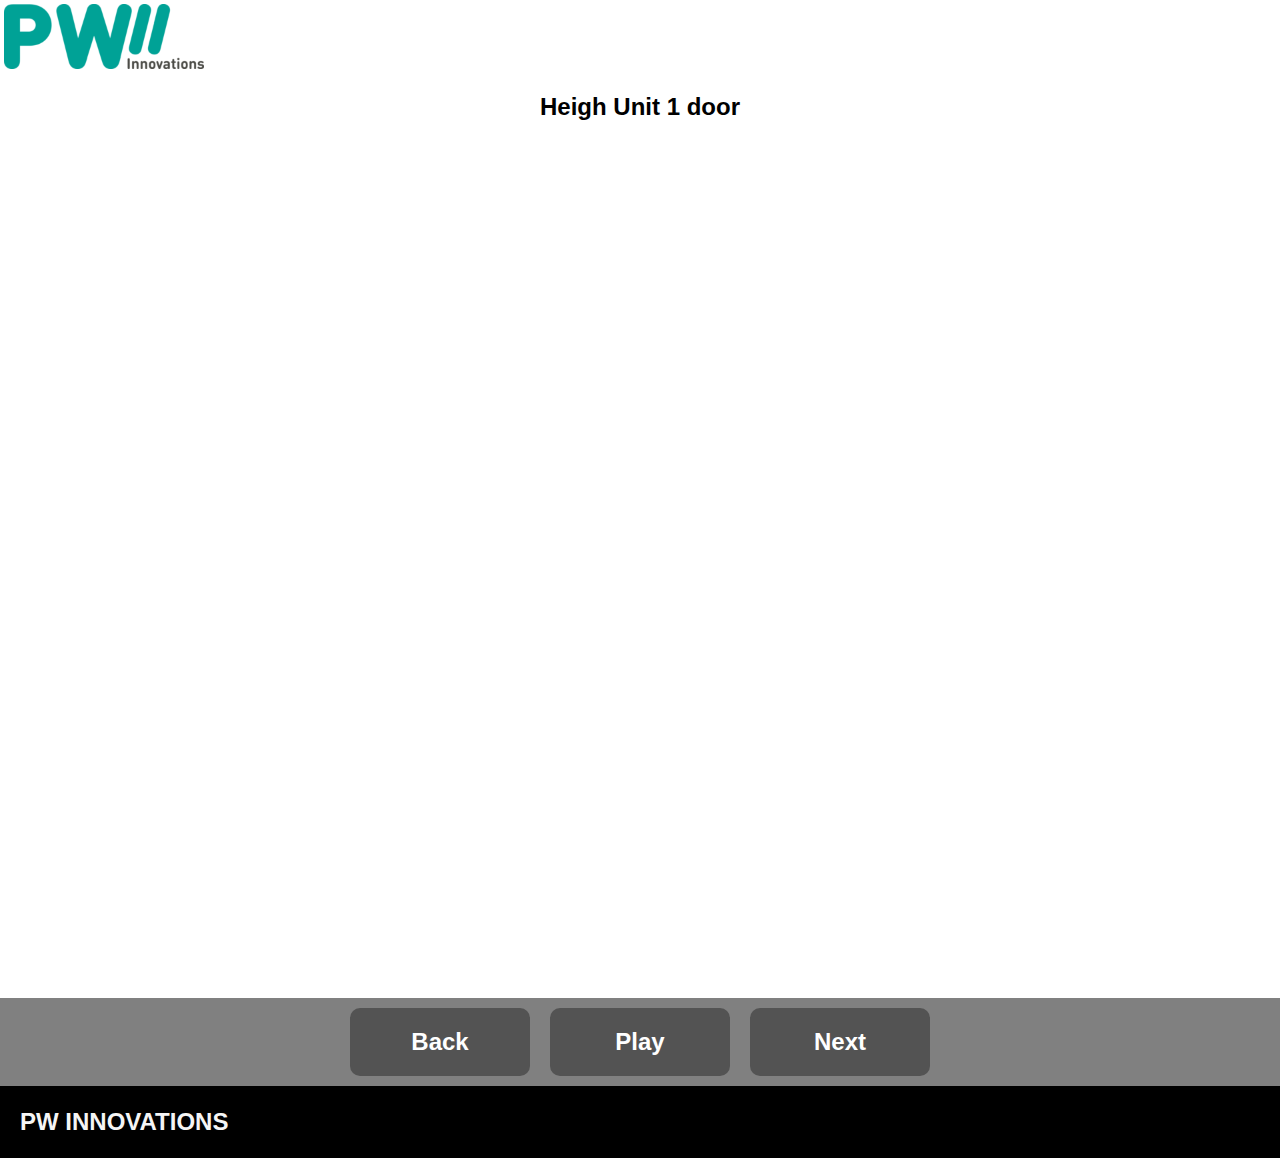
==== index.html @ 3b9372a5 "Logo" ====
<!DOCTYPE html>
<html lang="en">
<head>
    <meta charset="UTF-8">
    <meta name="viewport" content="width=device-width, initial-scale=1.0">
    <title>PW_BaseUnit_1Dooe</title>
    <link rel="stylesheet" href="styles.css">
</head>
<body>

  <header>
    <div class="logo">
      <img src="Logo.png" alt="logo">
    </div>

    <div>
      <h2>Heigh Unit 1 door</h2>
    </div>
  </header>

  <div class="video-container" id="video-container">
    <!-- The video element -->
    <video id="video" width="640" height="853" preload="metadata">
      <source src="video.mp4" type="video/mp4">
      Your browser does not support the video tag.
    </video>
  </div>

  <div class="controls">
    <!-- Video Controls -->
    <button id="back">Back</button>
    <button id="play-pause">Play</button>
    <button id="next">Next</button>
  </div>

  <footer><h2>PW INNOVATIONS</h2></footer>


  <script>
    // JavaScript to control the video player
    const video = document.getElementById('video');
    const playPauseBtn = document.getElementById('play-pause');
    const backBtn = document.getElementById('back');
    const nextBtn = document.getElementById('next');

    // Define bookmarks
    var bookmarks = [0, 21, 53, 86, 112, 139, 167, 190]; // seconds
    var id = 0;

    playPauseBtn.addEventListener('click', function() {
      if (video.paused) {
        video.play();
        this.textContent = 'Pause';
      } else {
        video.pause();
        this.textContent = 'Play';
      }
    });

    backBtn.addEventListener('click', function() {
      // Go to previous bookmark
      var currentTime = video.currentTime;
      id = id -1;
      if(id <= 0) id = 0;
      var previousBookmark = bookmarks[id];
      if (previousBookmark !== undefined) {
        video.currentTime = previousBookmark;
      }
    });

    nextBtn.addEventListener('click', function() {
      // Go to next bookmark
      var currentTime = video.currentTime;
      id = id +1;
      if(id >= bookmarks.length) id = bookmarks.length - 1;
      var nextBookmark = bookmarks[id];
      if (nextBookmark !== undefined) {
        video.currentTime = nextBookmark;
      }
    });

    // Add event listeners for other controls as needed
  </script>

</body>
</html>
---- styles.css ----
body{
    font-family: Helvetica Neue, Arial, Helvetica, sans-serif;
    padding: 0;
    margin: 0;
  }

  header{
    display: flex table-column;
  }

  header div{
    margin: 4px;
    justify-content: center;
    text-align: center;
  }

  .logo{
    justify-content: left;
    text-align: left;
  }

  .logo img{
    max-width: 200px;
  }

  .video-container {
    position: relative;
  }

  .controls {
    background-color: grey;
    display: flex; 
    justify-content: center;
  }

  button {
    background-color: rgb(83, 83, 83);
    color: white;
    margin: 10px;
    border: none;
    border-radius: 10px;
    padding: 20px;
    text-align: center;
    font-size: 24px;
    font-weight: bolder;
    width: 180px;
  }
  
  footer {
    padding: 2px 20px;
    background-color: black;
    color: whitesmoke;
  }
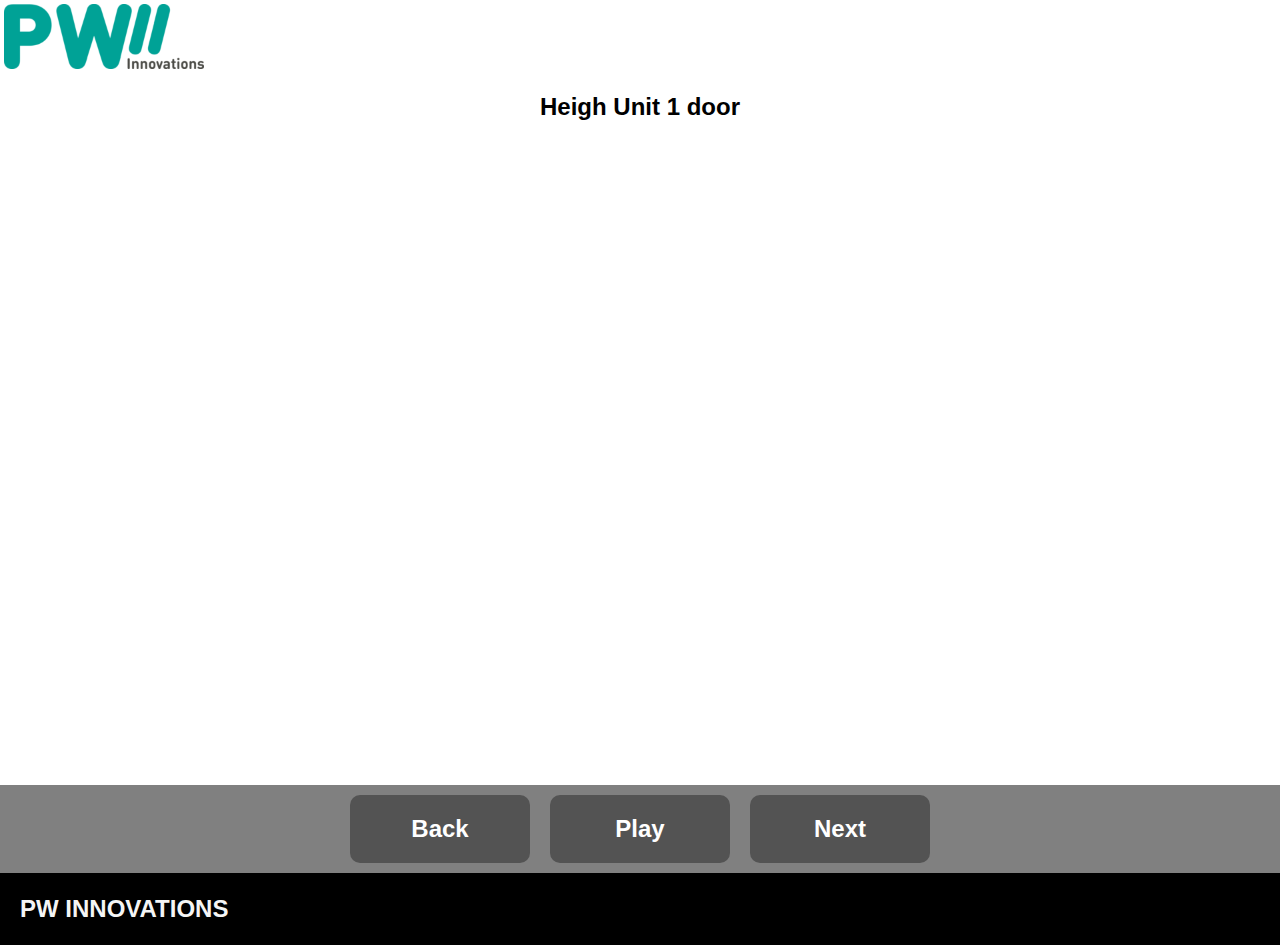
==== commit 65c17388: "video height" ====
--- a/index.html
+++ b/index.html
@@ -20,7 +20,7 @@
 
   <div class="video-container" id="video-container">
     <!-- The video element -->
-    <video id="video" width="640" height="853" preload="metadata">
+    <video id="video" height="640" preload="metadata">
       <source src="video.mp4" type="video/mp4">
       Your browser does not support the video tag.
     </video>
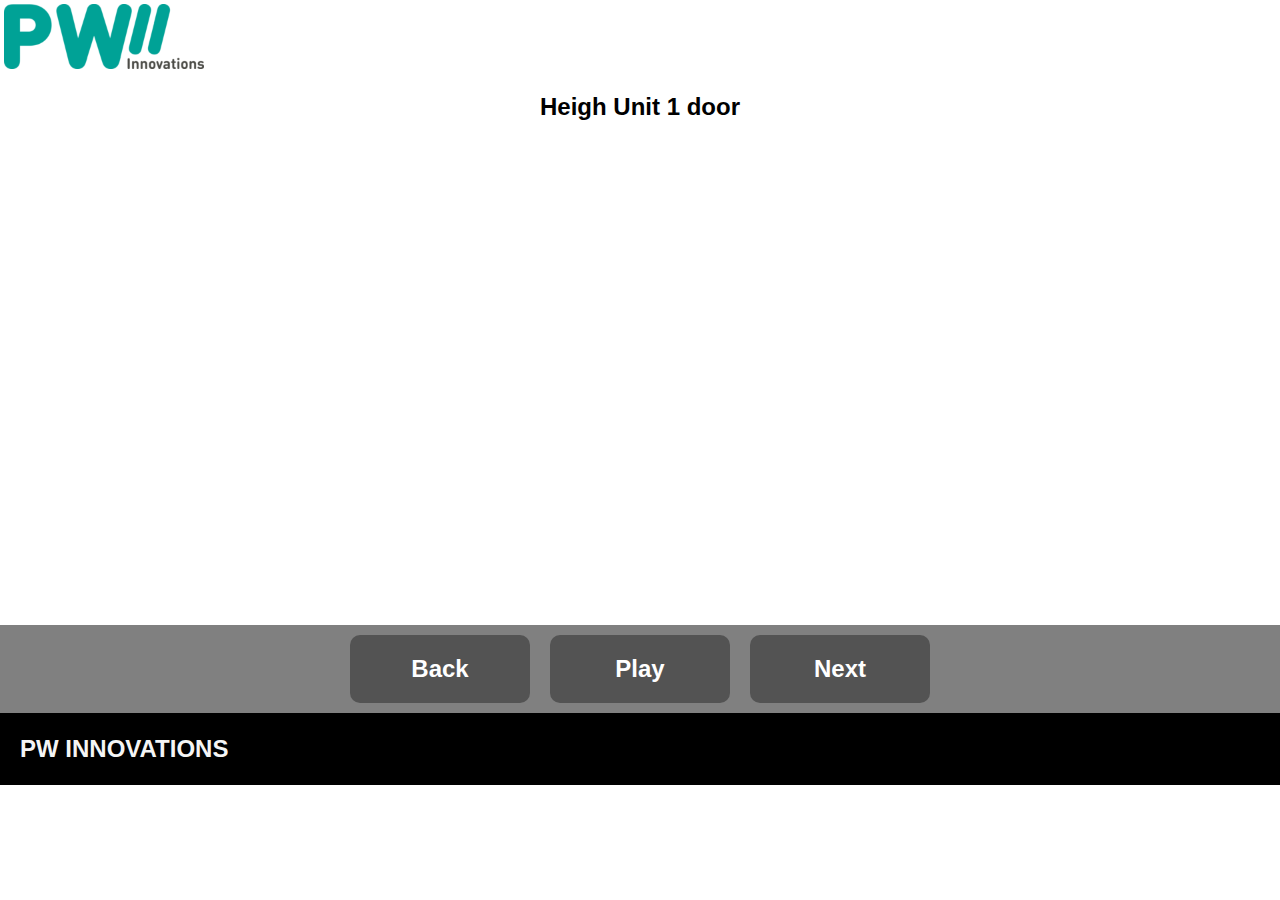
==== commit 671e0f0e: "video height 2" ====
--- a/index.html
+++ b/index.html
@@ -20,7 +20,7 @@
 
   <div class="video-container" id="video-container">
     <!-- The video element -->
-    <video id="video" height="640" preload="metadata">
+    <video id="video" height="480" preload="metadata">
       <source src="video.mp4" type="video/mp4">
       Your browser does not support the video tag.
     </video>
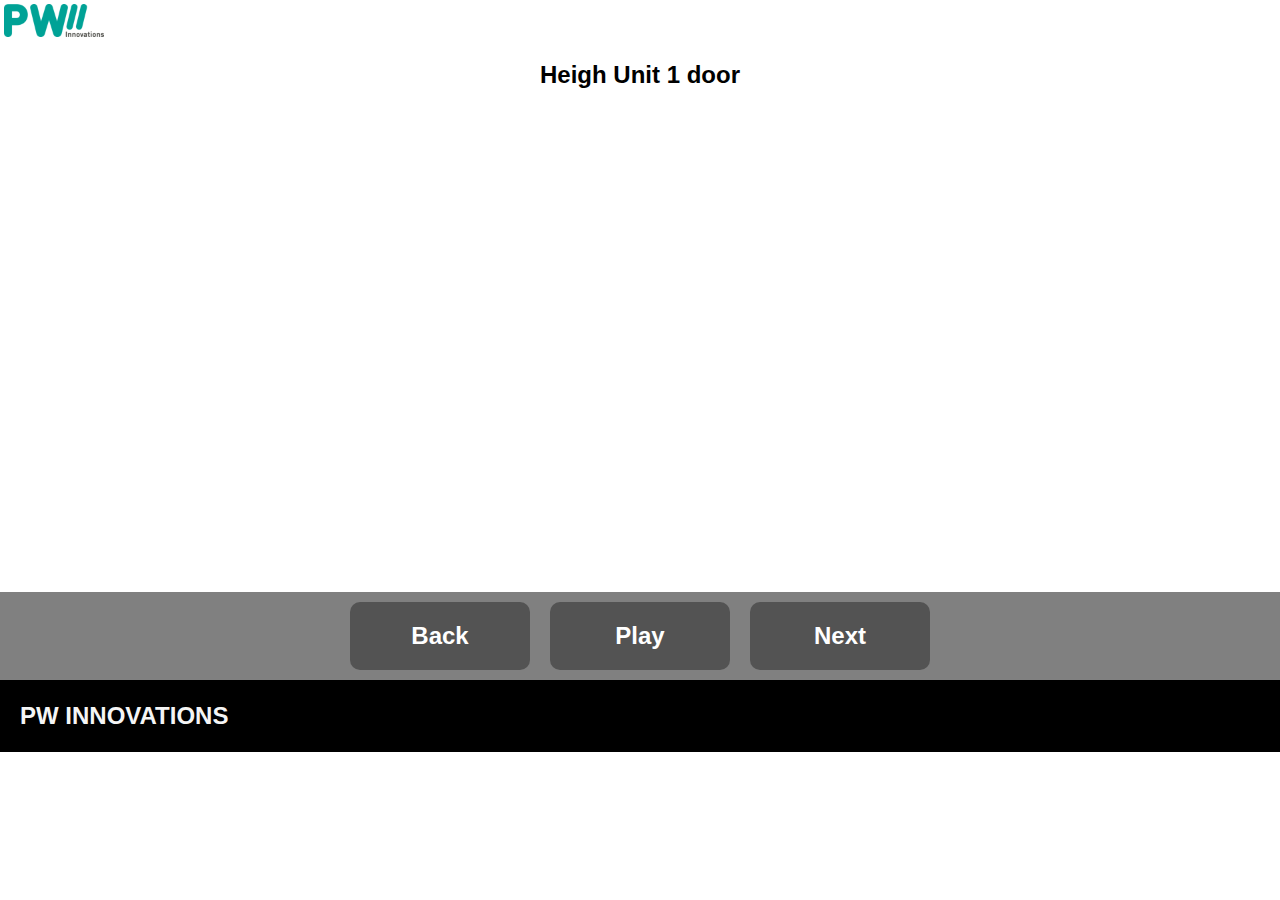
==== commit 1c5b8fc4: "Logo height" ====
--- a/index.html
+++ b/index.html
@@ -44,7 +44,7 @@
     const nextBtn = document.getElementById('next');
 
     // Define bookmarks
-    var bookmarks = [0, 21, 53, 86, 112, 139, 167, 190]; // seconds
+    var bookmarks = [0, 21.5, 53, 86, 112, 139, 167, 190]; // seconds
     var id = 0;
 
     playPauseBtn.addEventListener('click', function() {
--- a/styles.css
+++ b/styles.css
@@ -20,7 +20,7 @@
   }
 
   .logo img{
-    max-width: 200px;
+    max-width: 100px;
   }
 
   .video-container {
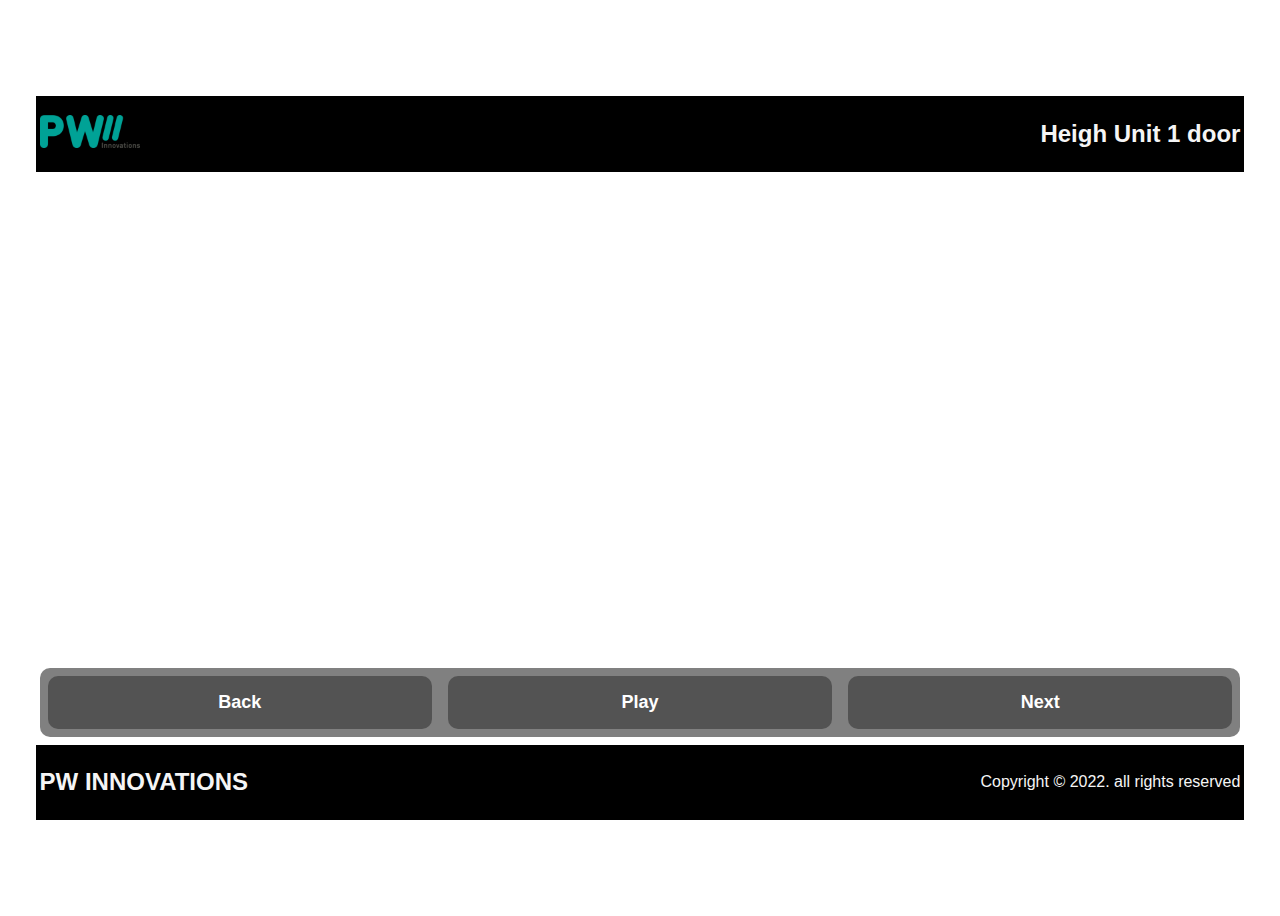
==== commit ebc5e230: "UI adjustments" ====
--- a/index.html
+++ b/index.html
@@ -1,86 +1,60 @@
 <!DOCTYPE html>
-<html lang="en">
-<head>
-    <meta charset="UTF-8">
-    <meta name="viewport" content="width=device-width, initial-scale=1.0">
-    <title>PW_BaseUnit_1Dooe</title>
-    <link rel="stylesheet" href="styles.css">
-</head>
-<body>
+  <html lang="en">
+    <head>
+        <meta charset="UTF-8">
+        <meta name="viewport" content="width=device-width, initial-scale=1.0">
+        <title>PW_HighUnit_1Door</title>
+        <link rel="stylesheet" href="styles.css">
+    </head>
+    <body>
 
-  <header>
-    <div class="logo">
-      <img src="Logo.png" alt="logo">
-    </div>
+      <!-- Header section with logo and title -->
+      <header>
+        <!-- Logo container -->
+        <div class="logo">
+          <!-- Logo image -->
+          <img src="Logo.png" alt="logo">
+        </div>
 
-    <div>
-      <h2>Heigh Unit 1 door</h2>
-    </div>
-  </header>
+        <!-- Title container -->
+        <div class="title">
+          <!-- Title element -->
+          <h2>Heigh Unit 1 door</h2>
+        </div>
+      </header>
 
-  <div class="video-container" id="video-container">
-    <!-- The video element -->
-    <video id="video" height="480" preload="metadata">
-      <source src="video.mp4" type="video/mp4">
-      Your browser does not support the video tag.
-    </video>
-  </div>
+      <!-- Video container with video element -->
+      <div class="video-container" id="video-container">
+        <video id="video"  preload="metadata">
+          <!-- Video source -->
+          <source src="video.mp4" type="video/mp4">
+          <!-- Text to display if video tag is not supported -->
+          Your browser does not support the video tag.
+        </video>
+      </div>
 
-  <div class="controls">
-    <!-- Video Controls -->
-    <button id="back">Back</button>
-    <button id="play-pause">Play</button>
-    <button id="next">Next</button>
-  </div>
+      <!-- Controls container with play, back, and next buttons -->
+      <div class="controls">
+        <!-- Back button -->
+        <button id="back">Back</button>
+        <!-- Play/Pause button -->
+        <button id="play-pause">Play</button>
+        <!-- Next button -->
+        <button id="next">Next</button>
+      </div>
 
-  <footer><h2>PW INNOVATIONS</h2></footer>
+      <!-- Footer with company name -->
+      <footer>
+        <h2>PW INNOVATIONS</h2>
+        Copyright © 2022. all rights reserved
+      </footer>
+
+      <!-- This script contains the JavaScript that controls the video player -->
+      <!-- It includes logic to play/pause, loop the video between bookmarks, and navigate between bookmarks -->
+      <!-- The script is located in the same directory as this HTML file -->
+      <script src="videoController.js"></script>
 
 
-  <script>
-    // JavaScript to control the video player
-    const video = document.getElementById('video');
-    const playPauseBtn = document.getElementById('play-pause');
-    const backBtn = document.getElementById('back');
-    const nextBtn = document.getElementById('next');
-
-    // Define bookmarks
-    var bookmarks = [0, 21.5, 53, 86, 112, 139, 167, 190]; // seconds
-    var id = 0;
-
-    playPauseBtn.addEventListener('click', function() {
-      if (video.paused) {
-        video.play();
-        this.textContent = 'Pause';
-      } else {
-        video.pause();
-        this.textContent = 'Play';
-      }
-    });
-
-    backBtn.addEventListener('click', function() {
-      // Go to previous bookmark
-      var currentTime = video.currentTime;
-      id = id -1;
-      if(id <= 0) id = 0;
-      var previousBookmark = bookmarks[id];
-      if (previousBookmark !== undefined) {
-        video.currentTime = previousBookmark;
-      }
-    });
-
-    nextBtn.addEventListener('click', function() {
-      // Go to next bookmark
-      var currentTime = video.currentTime;
-      id = id +1;
-      if(id >= bookmarks.length) id = bookmarks.length - 1;
-      var nextBookmark = bookmarks[id];
-      if (nextBookmark !== undefined) {
-        video.currentTime = nextBookmark;
-      }
-    });
-
-    // Add event listeners for other controls as needed
-  </script>
-
-</body>
+    </body>
+  </html>
 </html>
--- a/styles.css
+++ b/styles.css
@@ -1,53 +1,73 @@
-body{
-    font-family: Helvetica Neue, Arial, Helvetica, sans-serif;
-    padding: 0;
-    margin: 0;
-  }
+body {
+  font-family: Helvetica Neue, Arial, Helvetica, sans-serif;
+  display: flex;
+  flex-direction: column;
+  align-items: center;
+  justify-content: center;
+  height: 100vh;
+  background-color: rgb(255, 255, 255);
+  gap: 8px;
+}
 
-  header{
-    display: flex table-column;
-  }
+header, .video-container, .controls, footer {
+  width: 95%;
+}
 
-  header div{
-    margin: 4px;
-    justify-content: center;
-    text-align: center;
-  }
+header, footer {
+  display: flex;
+  align-items: center;
+  justify-content: space-between;
+  padding: 4px;
+  background-color: black;
+  color: whitesmoke;
+}
 
-  .logo{
-    justify-content: left;
-    text-align: left;
-  }
+.logo img {
+  max-width: 100px;
+}
 
-  .logo img{
-    max-width: 100px;
-  }
+.video-container {
+  display: flex;
+  align-items: center;
+  justify-content: center;
+}
 
-  .video-container {
-    position: relative;
-  }
+.video-container video {
+  height: 480px;
+  border-radius: 10px;
+}
 
-  .controls {
-    background-color: grey;
-    display: flex; 
-    justify-content: center;
-  }
+.controls {
+  display: flex;
+  border: none;
+  border-radius: 10px;
+  background-color: grey;
+  align-items: center;
+  justify-content: space-between;
+}
 
-  button {
-    background-color: rgb(83, 83, 83);
-    color: white;
-    margin: 10px;
-    border: none;
-    border-radius: 10px;
-    padding: 20px;
-    text-align: center;
-    font-size: 24px;
-    font-weight: bolder;
-    width: 180px;
-  }
-  
-  footer {
-    padding: 2px 20px;
-    background-color: black;
-    color: whitesmoke;
-  }+button {
+  flex: 1;
+  background-color: rgb(83, 83, 83);
+  color: white;
+  border: none;
+  border-radius: 10px;
+  text-align: center;
+  font-size: 18px;
+  font-weight: bolder;
+  padding: 16px;
+  margin: 8px;
+  cursor: pointer;
+}
+
+button:hover {
+  background-color: rgb(0, 0, 0);
+}
+
+footer {
+  display: flex;
+  justify-content: space-between;
+  align-items: center;
+  background-color: black;
+  color: whitesmoke;
+}
